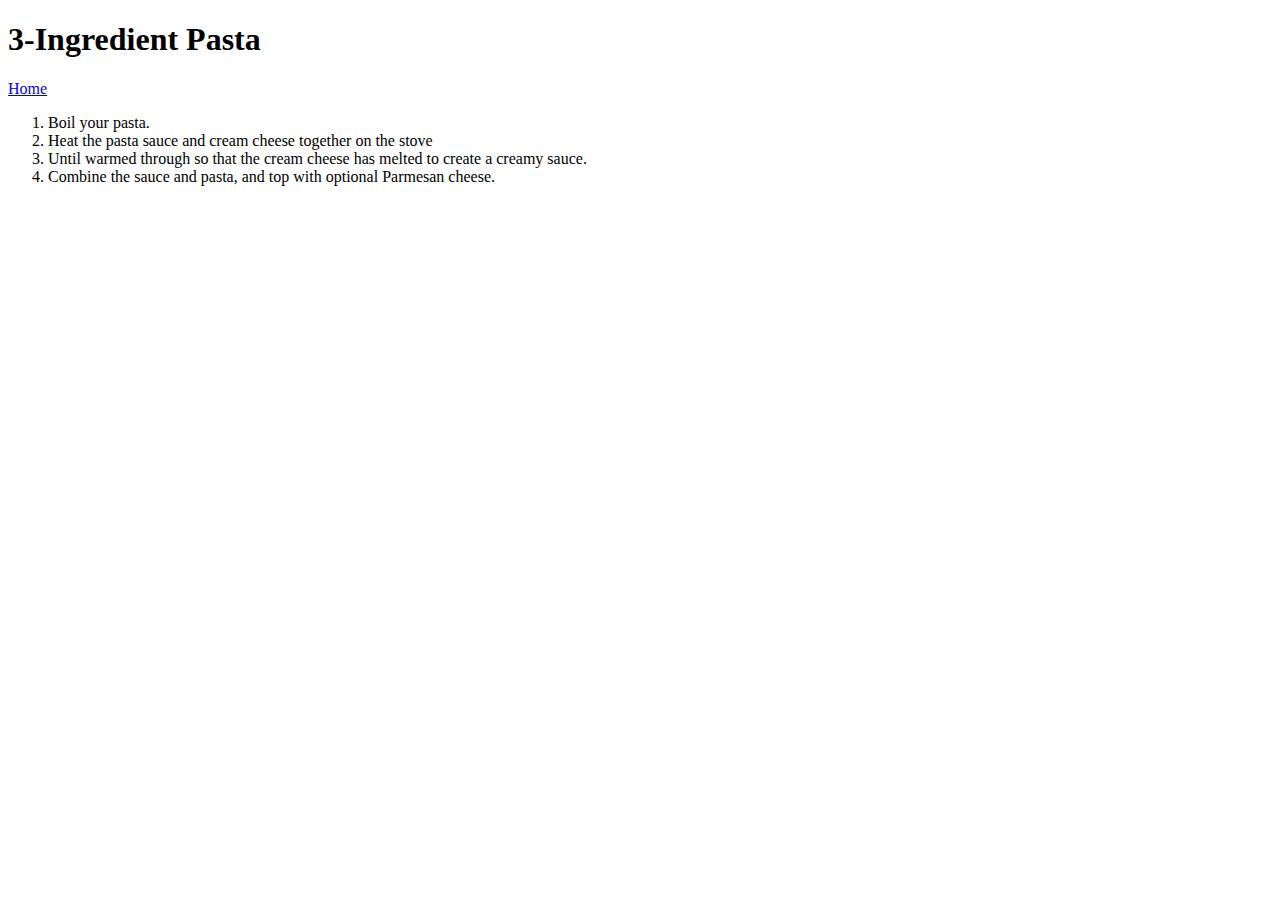
==== recipes/3IngredientPasta.html @ 882dc7c7 "Testing Commit Messages" ====
<!DOCTYPE html>
<html lang="en">
<head>
    <meta charset="UTF-8">
    <meta name="viewport" content="width=device-width, initial-scale=1.0">
    <title>3-Ingredient Pasta</title>
</head>
<body>
    <h1>3-Ingredient Pasta</h1>
    <a href="../index.html">Home</a>
    <ol>
        <li>Boil your pasta.</li>
        <li>Heat the pasta sauce and cream cheese together on the stove</li>
            <li>Until warmed through so that the cream cheese has melted to create a creamy sauce.</li>
        <li>Combine the sauce and pasta, and top with optional Parmesan cheese.</li>
    </ol>
</body>
</html>
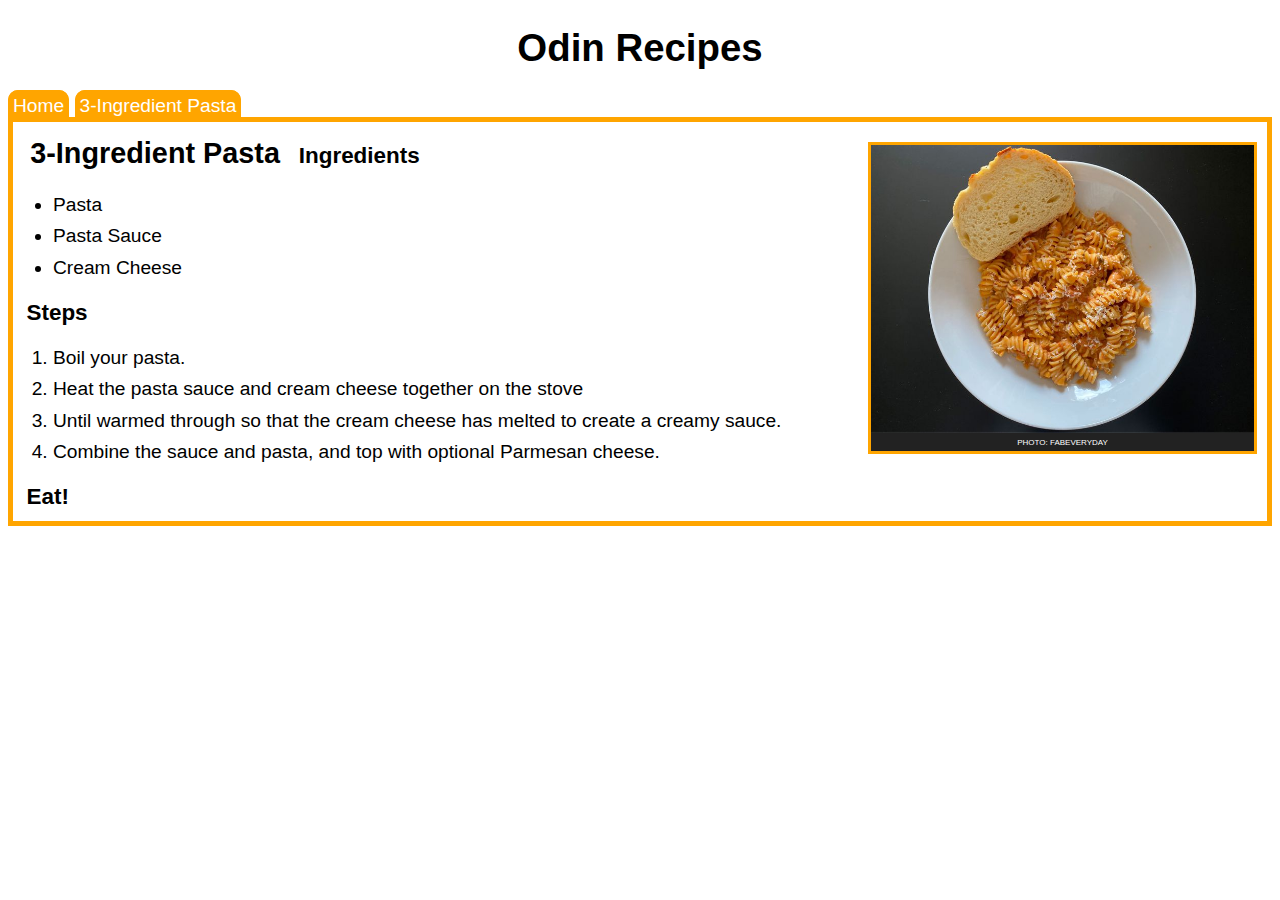
==== commit 56f468eb: "2nd Iteration" ====
--- a/recipes/3IngredientPasta.html
+++ b/recipes/3IngredientPasta.html
@@ -1,18 +1,53 @@
 <!DOCTYPE html>
 <html lang="en">
-<head>
-    <meta charset="UTF-8">
-    <meta name="viewport" content="width=device-width, initial-scale=1.0">
+  <head>
+    <meta charset="UTF-8" />
+    <meta name="viewport" content="width=device-width, initial-scale=1.0" />
     <title>3-Ingredient Pasta</title>
-</head>
-<body>
-    <h1>3-Ingredient Pasta</h1>
-    <a href="../index.html">Home</a>
-    <ol>
+    <link rel="stylesheet" href="../style.css" />
+  </head>
+  <body>
+    <h1>Odin Recipes</h1>
+
+    <nav>
+      <a class="button" href="../index.html">Home</a>
+      <a class="button" href="recipes/3IngredientPasta.html">
+        3-Ingredient Pasta
+      </a>
+    </nav>
+
+    <article>
+      <h2>3-Ingredient Pasta</h2>
+
+      <figure>
+        <img
+          src="../images/3IngredientPasta.jpg"
+          alt="Delicious plate of 3-Ingredient Pasta"
+        />
+        <figcaption>Photo: fabeveryday</figcaption>
+      </figure>
+
+      <h3>Ingredients</h3>
+
+      <ul>
+        <li>Pasta</li>
+        <li>Pasta Sauce</li>
+        <li>Cream Cheese</li>
+      </ul>
+
+      <h3>Steps</h3>
+      <ol>
         <li>Boil your pasta.</li>
         <li>Heat the pasta sauce and cream cheese together on the stove</li>
-            <li>Until warmed through so that the cream cheese has melted to create a creamy sauce.</li>
-        <li>Combine the sauce and pasta, and top with optional Parmesan cheese.</li>
-    </ol>
-</body>
-</html>+        <li>
+          Until warmed through so that the cream cheese has melted to create a
+          creamy sauce.
+        </li>
+        <li>
+          Combine the sauce and pasta, and top with optional Parmesan cheese.
+        </li>
+      </ol>
+      <h3>Eat!</h3>
+    </article>
+  </body>
+</html>
--- a/style.css
+++ b/style.css
@@ -0,0 +1,49 @@
+
+body {
+    font: 1.2rem "Fira Sans", sans-serif;
+}
+
+h1 { text-align:center; }
+h2, h3 {
+    text-indent: 0.6em;
+    display: inline-block;
+    margin-top: 0.5em;
+    margin-bottom: 0.5em;
+}
+p { margin-left: 0.6em; }
+ol, ul { margin-top: 0.5em; margin-bottom: 0.5em;}
+
+.button {
+    color: white;
+    border: thick solid orange;
+    border-top-left-radius: 10px;
+    border-top-right-radius: 10px;
+    background-color: orange;
+    text-decoration: none;
+}
+
+article, main { border: 5px solid orange; }
+
+li { margin-bottom: 0.5em;}
+
+figure {
+    float: right;
+    border: 3px solid orange;
+    background-color: #222;
+    margin-right: 0.5em;
+}
+
+figcaption {
+    text-transform: uppercase;
+    font-family: "SourceSansPro", helvetica, sans-serif;
+    padding-bottom: 0.5em;
+    font-size: 0.5rem;
+    text-align: center;
+    color: #fff;
+    background-color: #222;
+}
+
+img {
+    width: auto;
+    height: 15em;
+}